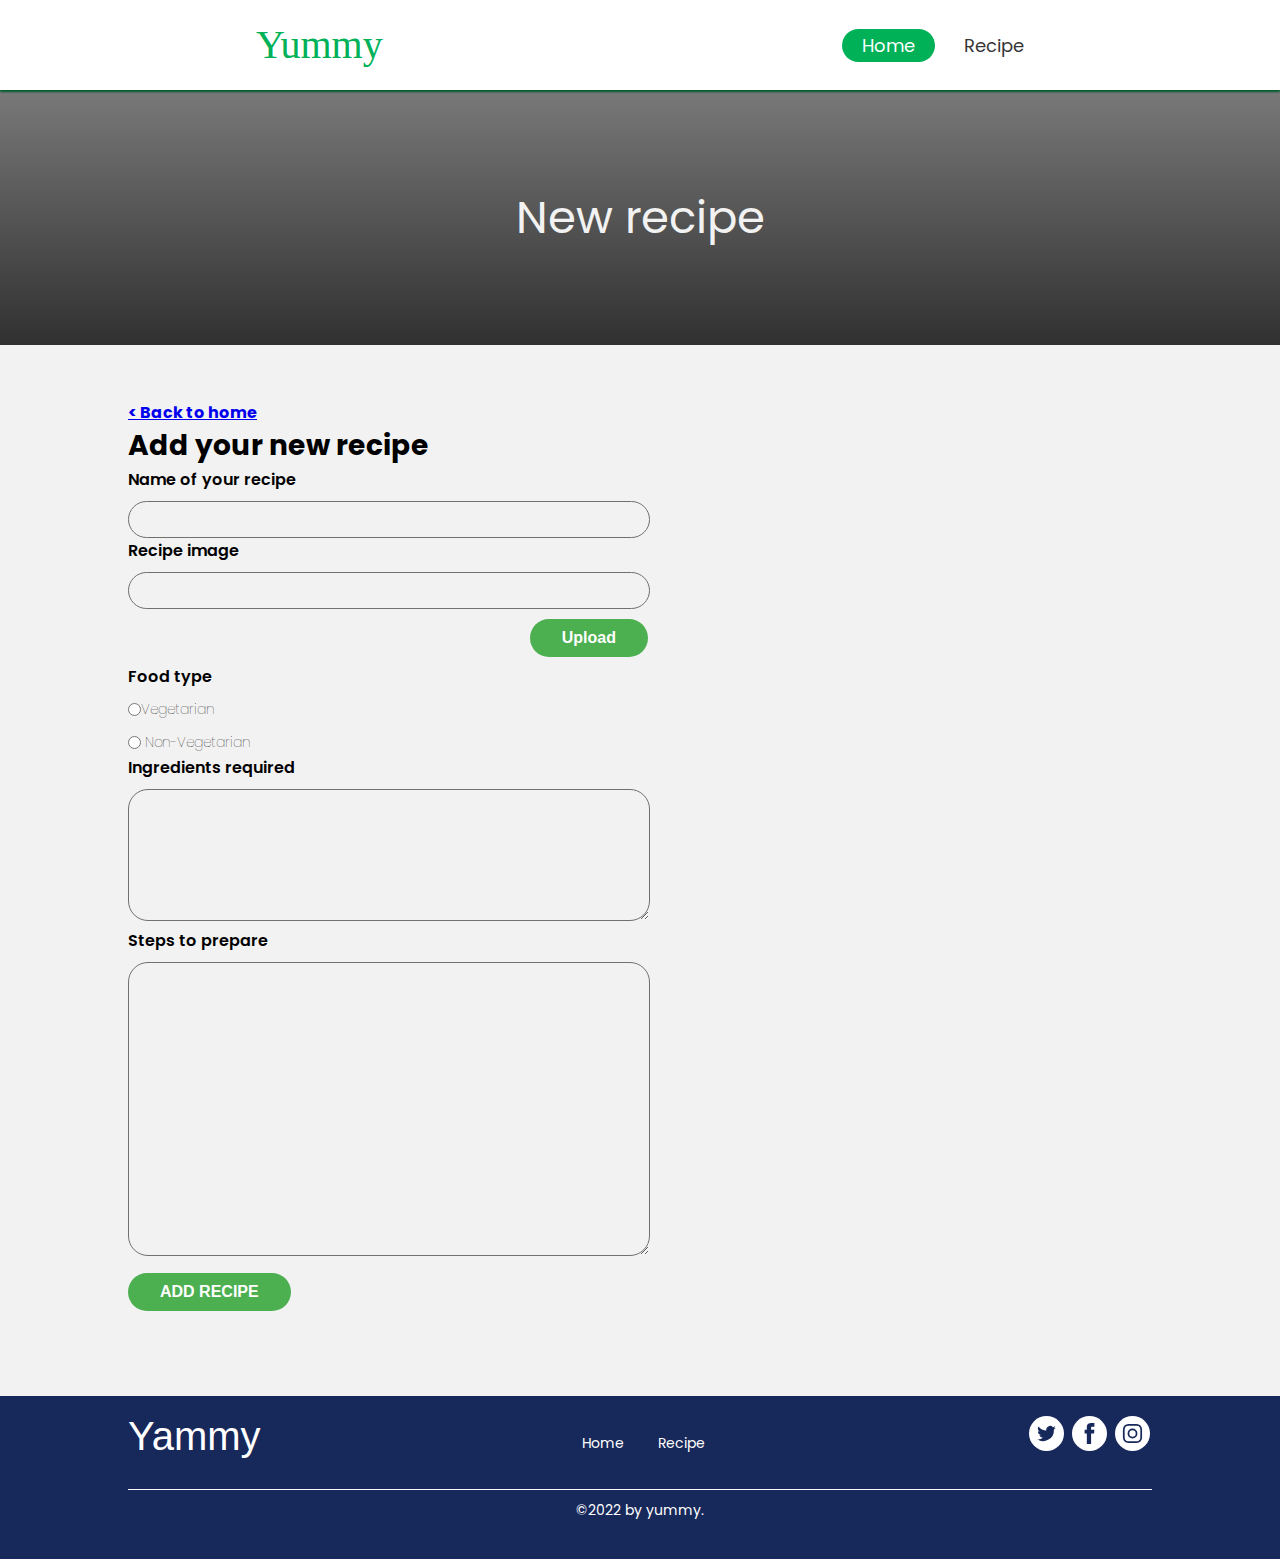
==== app/addRecipies.html @ 1faae994 "Task 1 app" ====
<!DOCTYPE html>
<html lang="en">
  <head>
    <meta charset="UTF-8" />
    <meta http-equiv="X-UA-Compatible" content="IE=edge" />
    <meta name="viewport" content="width=device-width, initial-scale=1.0" />
    <title>Add Recipies</title>
    <link rel="stylesheet" href="css/addRecipies.css" />
    <link rel="stylesheet" href="css/NavAndFooterBar.css" />
    <link rel="stylesheet" href="css/heroImg.css" />
  </head>
  <body>
    <!-- Navigation bar STARTING -->
    <nav>
      <div class="navContainer">
        <img src="img/nav/Yummy.svg" alt="logo" />
        <div>
          <a class="active" href="#header">Home</a>
          <a href="#Recipe">Recipe</a>
          <div class="checkbtn"></div>
        </div>
      </div>
    </nav>
    <!-- Navigation bar ENDING -->
    <section id="header" class="heroImg">
      <div class="heroImgContainer">
        <h1>New recipe</h1>
      </div>
    </section>

    <div class="addRecipesContainer">
      <h1 class="backToHome"><a href="index.html"> < Back to home</a></h1>

      <form id="AddRecipesForm" class="RecipesForm">
        <h2>Add your new recipe</h2>

        <div>
          <label for="RecipeName">Name of your recipe</label>
          <input type="text" id="RecipeName" name="RecipeName" />
        </div>

        <div>
          <label for="RecipeImg">Recipe image</label>
          <input type="text" id="RecipeImg" name="RecipeImg" />
        </div>

        <div class="mt-update">
          <button>Upload</button>
          <input type="file" value="Update" id="mtUpdate" />
        </div>

        <div>
          <label for="RecipeName">Food type</label>

          <div class="Radio_button">
            <input type="radio" id="veg" name="Food_type" value="Vegetarian" />
            <label for="veg">Vegetarian</label>
          </div>

          <div class="Radio_button">
            <input
              type="radio"
              id="nv"
              name="Food_type"
              value="Non-Vegetarian"
            />
              <label for="nv">Non-Vegetarian</label>
          </div>
        </div>

        <div>
          <label for="Ingredients">Ingredients required</label>
          <textarea
            name="Ingredients"
            id="Ingredients"
            class="ingrediants"
          ></textarea>
        </div>

        <div>
          <label for="StepstoPrepare">Steps to prepare</label>
          <textarea
            name="StepstoPrepare"
            id="StepstoPrepare"
            class="stepstoprepare"
          >
          </textarea>
        </div>

        <div class="mt-Add-Recipes">
          <input type="submit" value="ADD RECIPE" />
        </div>
      </form>
    </div>

    <!-- Footer bar STARTING-->
    <br /><br /><br />
    <footer>
      <div class="footerMenu">
        <div><p>Yammy</p></div>
        <div>
          <a href="#header">Home </a>
          <a href="#Recipe">Recipe</a>
        </div>
        <div>
          <img src="img/footer/Group 14.svg" alt="Twitter" />
          <img src="img/footer/Group 12.svg" alt="Facebook" />
          <img src="img/footer/Group 16.svg" alt="Instragram" />
        </div>
      </div>
      <div class="footerCopyRights">
        <p>©2022 by yummy.</p>
      </div>
    </footer>
    <!-- Footer bar ENDING-->
    <script src="js/script.js"></script>
  </body>
</html>
---- app/css/addRecipies.css ----
@import url("https://fonts.googleapis.com/css2?family=Felipa&family=Poppins:ital,wght@0,100;0,200;0,300;0,400;0,500;0,600;0,700;0,800;0,900;1,100;1,200;1,300;1,400;1,500;1,600;1,700;1,800;1,900&display=swap");
@import url("http://fonts.cdnfonts.com/css/apple-chancery");

* {
  margin: 0;
  padding: 0;
}

body {
  background-color: #f2f2f2;
  font-family: "Poppins", sans-serif;
}

/* DECLARING height to Hero Image STARTING*/
.heroImg {
  height: 255px;
}
/* DECLARING height to Hero Image ENDING*/

/* Add Recipe STARTING */

.addRecipesContainer {
  max-width: 80%;
  margin: auto;
  margin-top: 55px;
}

.backToHome {
  color: #363636;
  font-weight: 650;
  font-size: 16px;
}

.RecipesForm label {
  font-size: 16px;
  display: block;
  font-weight: 600;
}
.RecipesForm input {
  border-radius: 20px;
  max-width: 500px;
  width: 100%;
  height: 35px;
  padding: 0px 10px;
  font-size: 14px;
  margin-top: 9px;
  background: #f2f2f2 0% 0% no-repeat padding-box;
  border: 1px solid #707070;
  opacity: 1;
}

.addRecipesContainer h2 {
  font-size: 28px;
}

.mt-update {
  text-align: end;
  max-width: 520px;
  width: 100%;
  text-decoration: none;
  position: relative;
  overflow: hidden;
  display: inline-block;
}

.mt-update button {
  background-color: #4caf50;
  color: white;
  border-radius: 50px;
  border: none;
  width: auto;
  font-size: 16px;
  height: auto;
  padding: 10px 32px;
  margin-top: 10px;
  font-weight: 900;
}

.mt-update input {
  position: absolute;
  opacity: 0;
  left: 0;
  top: 0;
}

.padding Ingredient {
  border-radius: 20px;
  width: 500px;
}

.RecipesForm textarea {
  background: #f2f2f2 0% 0% no-repeat padding-box;
  border: 1px solid #707070;
  border-radius: 20px;
  opacity: 1;
  max-width: 500px;
  margin-top: 9px;
  width: 100%;
  padding: 10px 10px;
}
.ingrediants {
  height: 110px;
}

.stepstoprepare {
  height: 272px;
}
.Radio_button {
  display: flex;
  align-items: center;
  margin-top: 10px;
}
.Radio_button input {
  width: auto;
  height: auto;
  margin-top: 0;
}

.Radio_button label {
  font-size: 14px;
  font-weight: 100;
}

.mt-Add-Recipes {
  text-align: start;
}

.mt-Add-Recipes input {
  background-color: #4caf50;
  color: white;
  border-radius: 50px;
  border: none;
  width: auto;
  font-size: 16px;
  height: auto;
  padding: 10px 32px;
  margin-top: 10px;
  font-weight: 900;
}

/* ADD Recipe ENDING */
---- app/css/NavAndFooterBar.css ----
/* Navigation Bar STARTING*/

nav {
  background-color: #ffffff;
  width: 100%;
  height: 90px;
  box-shadow: 0px 2px 2px #00b158;
}

.navContainer {
  max-width: 60%;
  margin: auto;
  padding: 13px 0;
  display: flex;
  width: auto;
  justify-content: space-between;
  align-items: center;
}

.navContainer a {
  font-size: 18px;
  margin-left: 25px;
  text-decoration: none;
  color: #363636;
}

nav a:hover {
  border-bottom: 3px solid #00b158;
  color: #00b158;
  transition: 00.2s;
}

nav a.active {
  background: #00b158;
  color: #ffffff;
  transition: 0.5s;
  padding: 4px 20px;
  border-bottom: none;
  border-radius: 20px;
}

.checkbtn {
  background-image: url(../img/nav/Group\ 22.png);
  cursor: pointer;
  color: #ffffff;
  width: 26px;
  height: 20px;
  display: none;
}

/* Navigation Bar MEDIA QURIE*/
@media (max-width: 620px) {
  .navContainer {
    max-width: 90%;
    transition: 0.5s;
  }
  .navContainer a {
    display: none;
  }
  .checkbtn {
    display: flex;
  }
}

/* Navigation Bar ENDING*/

/* Footer Bar STARTING*/

footer {
  bottom: 0;
  background-color: #17285a;
  min-height: 163px;
  margin-top: 10px;
  overflow: hidden;
}

.footerMenu {
  cursor: pointer;
  max-width: 80%;
  margin: auto;
  border-bottom: 1px solid #ffffff;
  display: flex;
  justify-content: space-between;
  align-items: center;
}

.footerMenu a,
.footerMenu p,
.footerMenu img {
  padding: 18px 0 30px;
}

.footerMenu a {
  font-size: 14px;
  text-decoration: none;
  color: #ffffff;
  margin: 15px;
}

.footerMenu p {
  font-family: "Apple Chancery", sans-serif;
  font-size: 40px;
  color: #ffffff;
}

.footerMenu img {
  width: 35px;
  height: 35px;
  margin: 0 2px;
}

.footerCopyRights p {
  font-size: 14px;
  color: #ffffff;
  text-align: center;
  padding: 10px 0;
}

/* Footer Bar MEDIA QURIE*/
@media (max-width: 620px) {
  .footerMenu {
    display: block;
    transition: 0.5s;
    text-align: center;
  }
}
/* Footer Bar STARTING ENDING*/
---- app/css/heroImg.css ----
/* Hero Image STARTING*/

.heroImg {
  background-image: linear-gradient(rgba(0, 0, 0, 0.5), rgba(0, 0, 0, 0.8)),
    url("../img/home/leo-roza-P_z_xlMGuEk-unsplash@2x.png");
  background-position: center;
  background-size: cover;
  background-repeat: no-repeat;
  display: flex;
}

.heroImgContainer {
  width: 90%;
  margin: auto;
  color: #f2f2f2;
}

.heroImgContainer h1 {
  font-size: 45px;
  font-weight: 400;
  text-align: center;
}
/* Hero Image  MEDIA QURIE*/
@media (max-width: 620px) {
  .heroImgContainer h1 {
    font-size: 40px;
  }
}

/* Hero Image ENDING*/
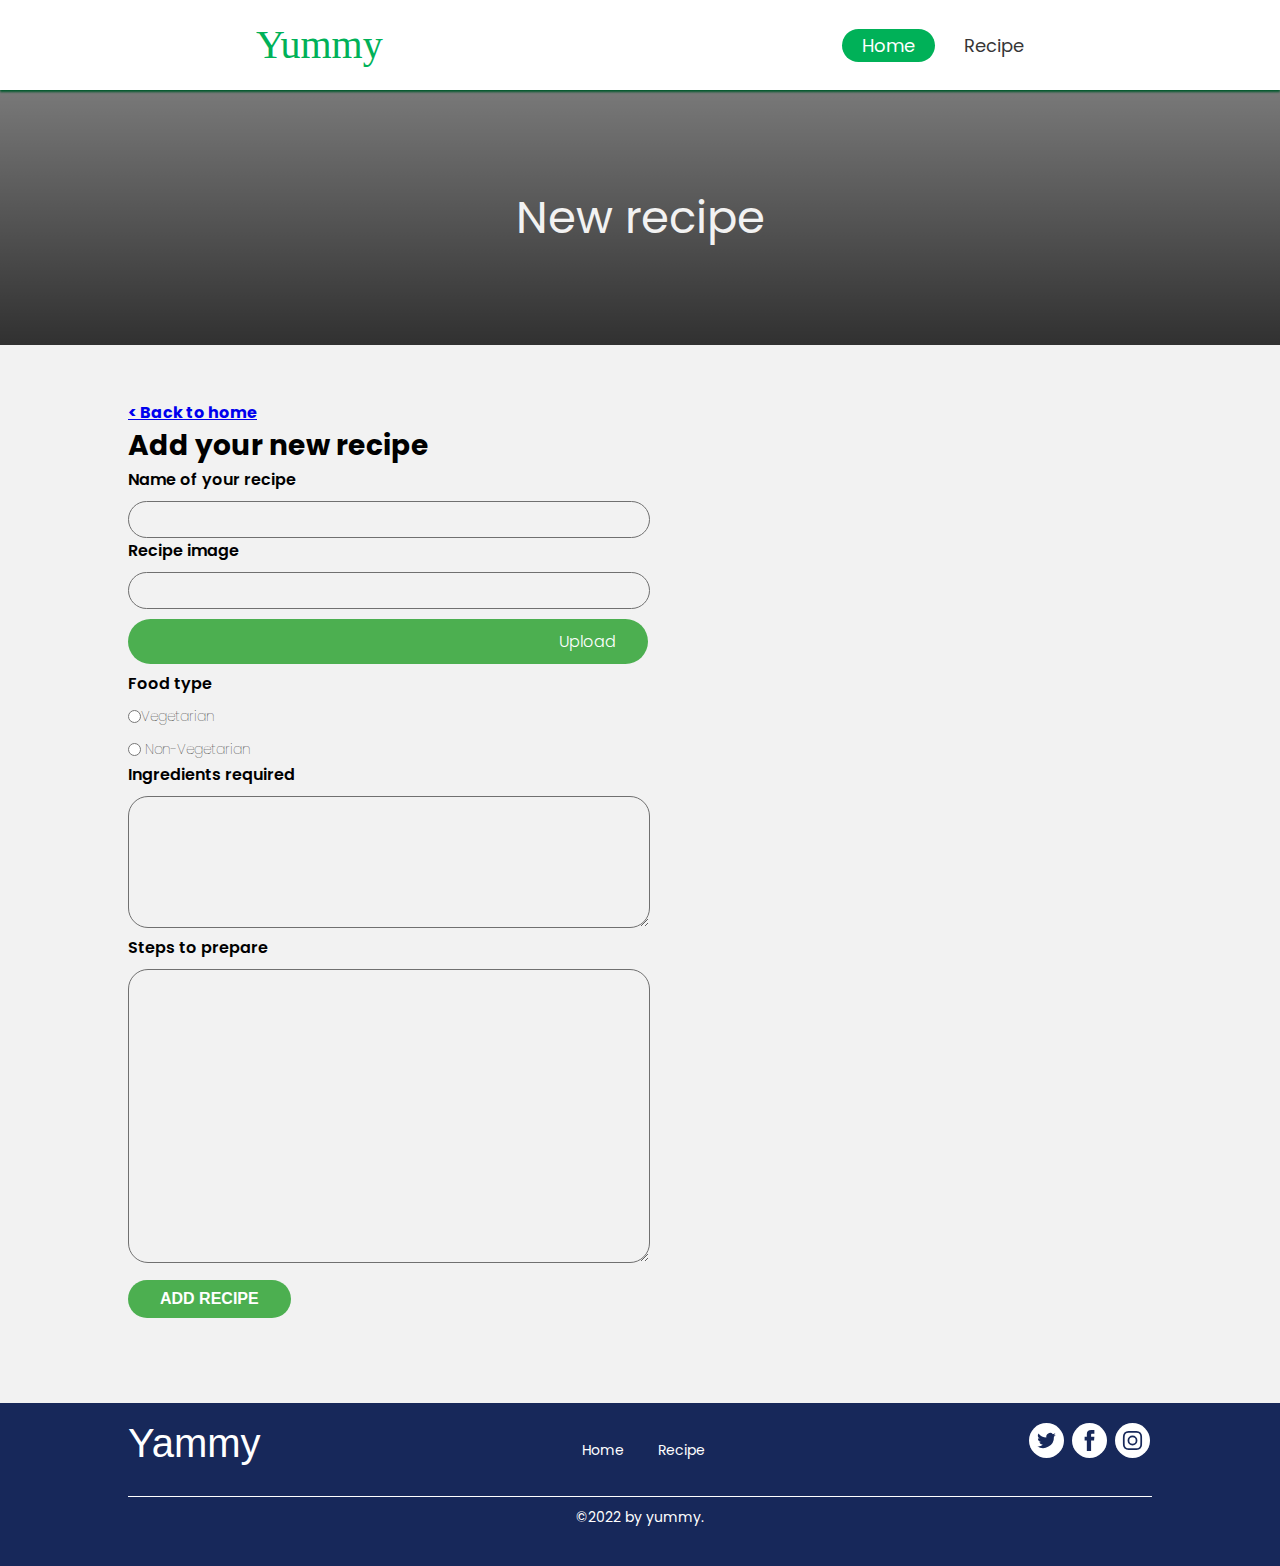
==== commit 84b26720: "task 1" ====
--- a/app/addRecipies.html
+++ b/app/addRecipies.html
@@ -45,8 +45,15 @@
         </div>
 
         <div class="mt-update">
-          <button>Upload</button>
-          <input type="file" value="Update" id="mtUpdate" />
+          <label id="uploadBtn" for="mtUpdate">Upload</label>
+          <input
+            type="file"
+            value="Update"
+            id="mtUpdate"
+            accept="image/png, image/jpg"
+            hidden="hidden"
+            onclick="img_pathUrl(this);"
+          />
         </div>
 
         <div>
@@ -113,6 +120,12 @@
       </div>
     </footer>
     <!-- Footer bar ENDING-->
+    <script>
+      function img_pathUrl(input) {
+        var fileinput = document.getElementById("mtUpdate");
+        document.getElementById("RecipeImg").value = fileinput.value;
+      }
+    </script>
     <script src="js/script.js"></script>
   </body>
 </html>
--- a/app/css/addRecipies.css
+++ b/app/css/addRecipies.css
@@ -1,5 +1,7 @@
 @import url("https://fonts.googleapis.com/css2?family=Felipa&family=Poppins:ital,wght@0,100;0,200;0,300;0,400;0,500;0,600;0,700;0,800;0,900;1,100;1,200;1,300;1,400;1,500;1,600;1,700;1,800;1,900&display=swap");
 @import url("http://fonts.cdnfonts.com/css/apple-chancery");
+@import url("NavAndFooterBar.css");
+@import url("heroImg.css");
 
 * {
   margin: 0;
@@ -63,7 +65,7 @@
   display: inline-block;
 }
 
-.mt-update button {
+.mt-update label {
   background-color: #4caf50;
   color: white;
   border-radius: 50px;
@@ -73,14 +75,7 @@
   height: auto;
   padding: 10px 32px;
   margin-top: 10px;
-  font-weight: 900;
-}
-
-.mt-update input {
-  position: absolute;
-  opacity: 0;
-  left: 0;
-  top: 0;
+  font-weight: 300;
 }
 
 .padding Ingredient {
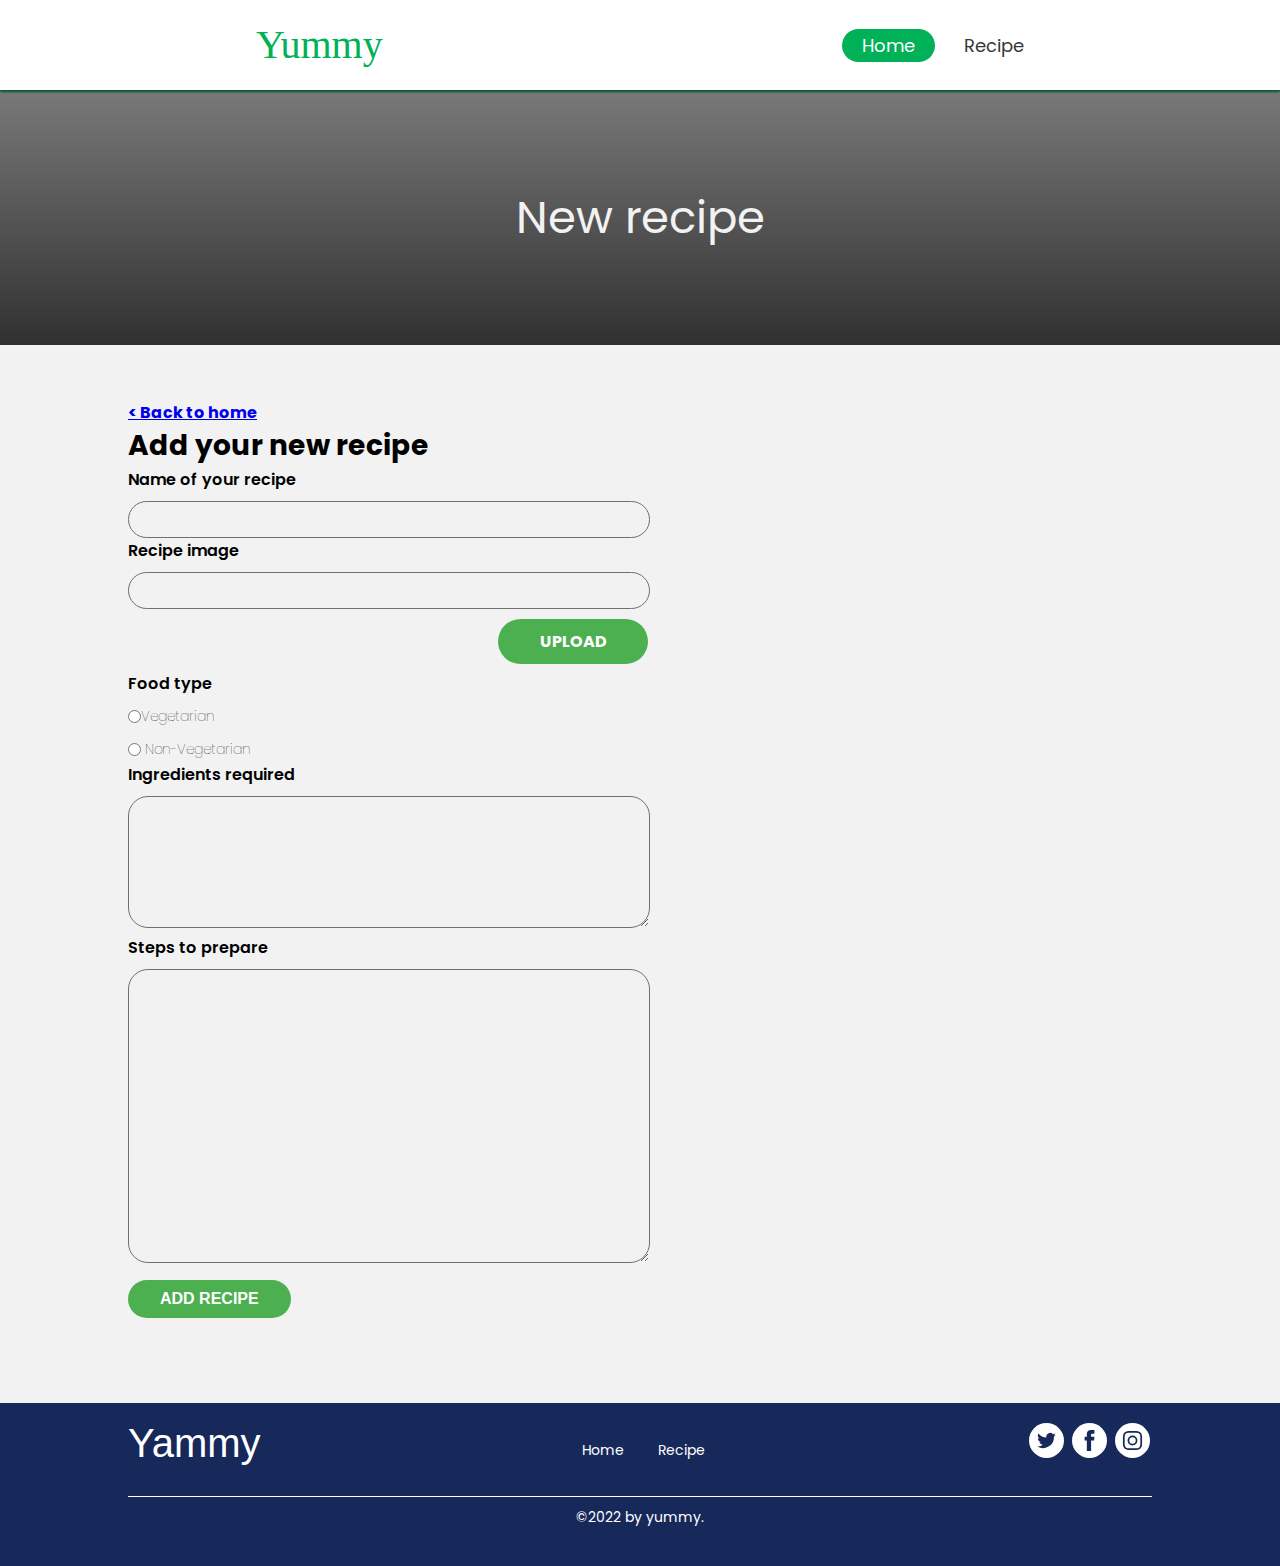
==== commit 2504c005: "Add the update button to get the img name and display it in the input field" ====
--- a/app/addRecipies.html
+++ b/app/addRecipies.html
@@ -6,8 +6,6 @@
     <meta name="viewport" content="width=device-width, initial-scale=1.0" />
     <title>Add Recipies</title>
     <link rel="stylesheet" href="css/addRecipies.css" />
-    <link rel="stylesheet" href="css/NavAndFooterBar.css" />
-    <link rel="stylesheet" href="css/heroImg.css" />
   </head>
   <body>
     <!-- Navigation bar STARTING -->
@@ -23,7 +21,7 @@
     </nav>
     <!-- Navigation bar ENDING -->
     <section id="header" class="heroImg">
-      <div class="heroImgContainer">
+      <div class="heroImgContainer" id="heroImgContainer">
         <h1>New recipe</h1>
       </div>
     </section>
@@ -40,20 +38,19 @@
         </div>
 
         <div>
-          <label for="RecipeImg">Recipe image</label>
-          <input type="text" id="RecipeImg" name="RecipeImg" />
+          <label for="mtUpdate">Recipe image</label>
+          <input type="text" id="RecipeImg" name="RecipeName" />
         </div>
 
         <div class="mt-update">
-          <label id="uploadBtn" for="mtUpdate">Upload</label>
           <input
             type="file"
             value="Update"
             id="mtUpdate"
             accept="image/png, image/jpg"
             hidden="hidden"
-            onclick="img_pathUrl(this);"
           />
+          <label id="uploadBtn" for="mtUpdate">UPLOAD</label>
         </div>
 
         <div>
@@ -95,7 +92,9 @@
         </div>
 
         <div class="mt-Add-Recipes">
-          <input type="submit" value="ADD RECIPE" />
+          <a href="viewRecipes.html">
+            <input type="submit" value="ADD RECIPE"
+          /></a>
         </div>
       </form>
     </div>
@@ -120,12 +119,6 @@
       </div>
     </footer>
     <!-- Footer bar ENDING-->
-    <script>
-      function img_pathUrl(input) {
-        var fileinput = document.getElementById("mtUpdate");
-        document.getElementById("RecipeImg").value = fileinput.value;
-      }
-    </script>
     <script src="js/script.js"></script>
   </body>
 </html>
--- a/app/css/addRecipies.css
+++ b/app/css/addRecipies.css
@@ -70,12 +70,14 @@
   color: white;
   border-radius: 50px;
   border: none;
-  width: auto;
+  width: 86px;
+  text-align: center;
   font-size: 16px;
   height: auto;
   padding: 10px 32px;
   margin-top: 10px;
-  font-weight: 300;
+  font-weight: 700;
+  float: right;
 }
 
 .padding Ingredient {
